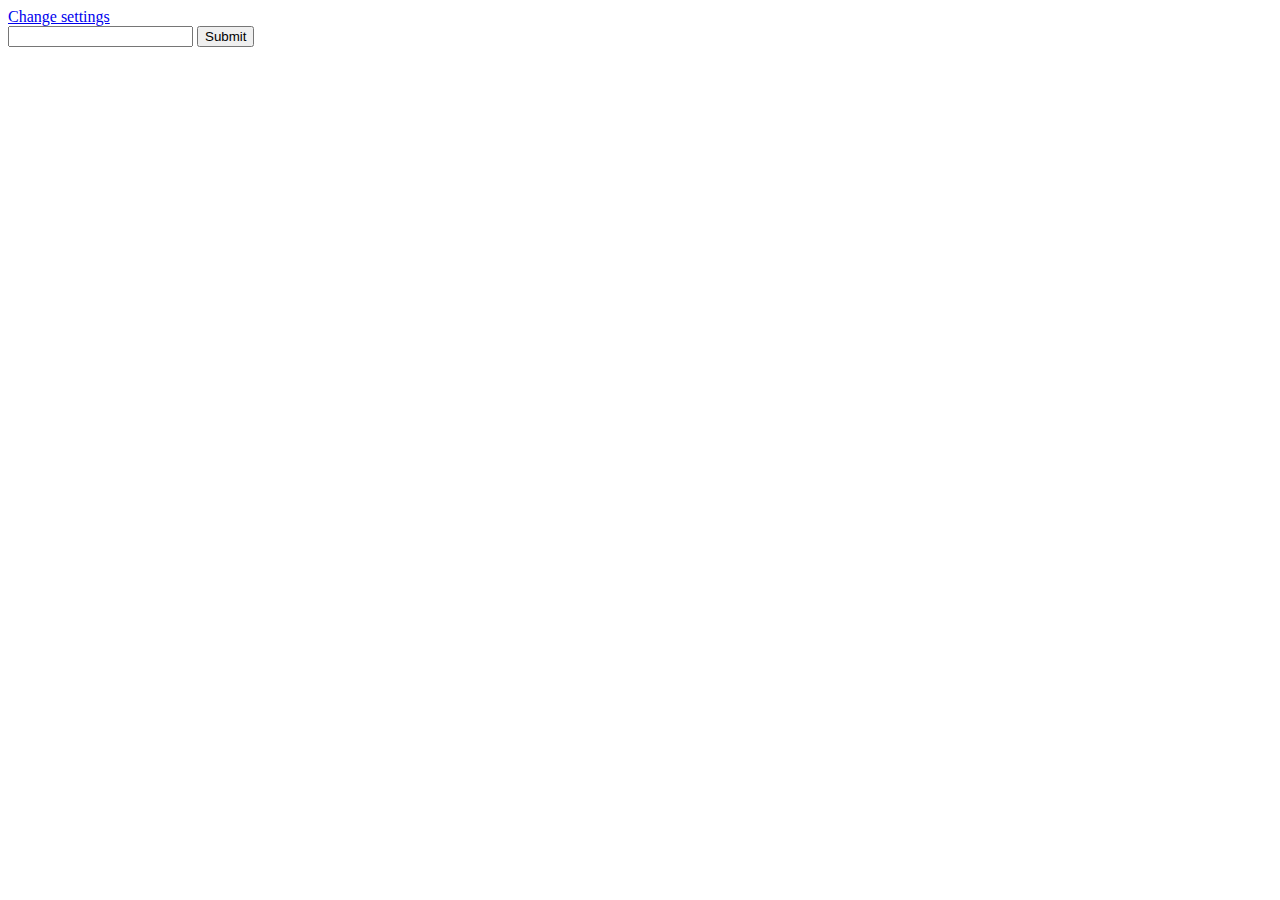
==== public/chat.html @ eabf6636 "Add join chat screen." ====
<!doctype html>
<html>
<head>
	<meta charset="UTF-8">
	<title>Socket.io Basics</title>
</head>
<body>
	<a href="/index.html">Change settings</a>
	<div class="messages">
		<!-- Messages end up here -->
	</div>
	<form id="message-form">
		<input type="text" name="message"/>
		<input type="submit"/>
	</form>
	<script src="/js/jquery-3.2.1.min.js"></script>
	<script src="/js/socket.io.js"></script>
	<script src="/js/moment.js"></script>
	<script src="/js/queryparams.js"></script>
	<script src="/js/app.js"></script>
</body>
</html>
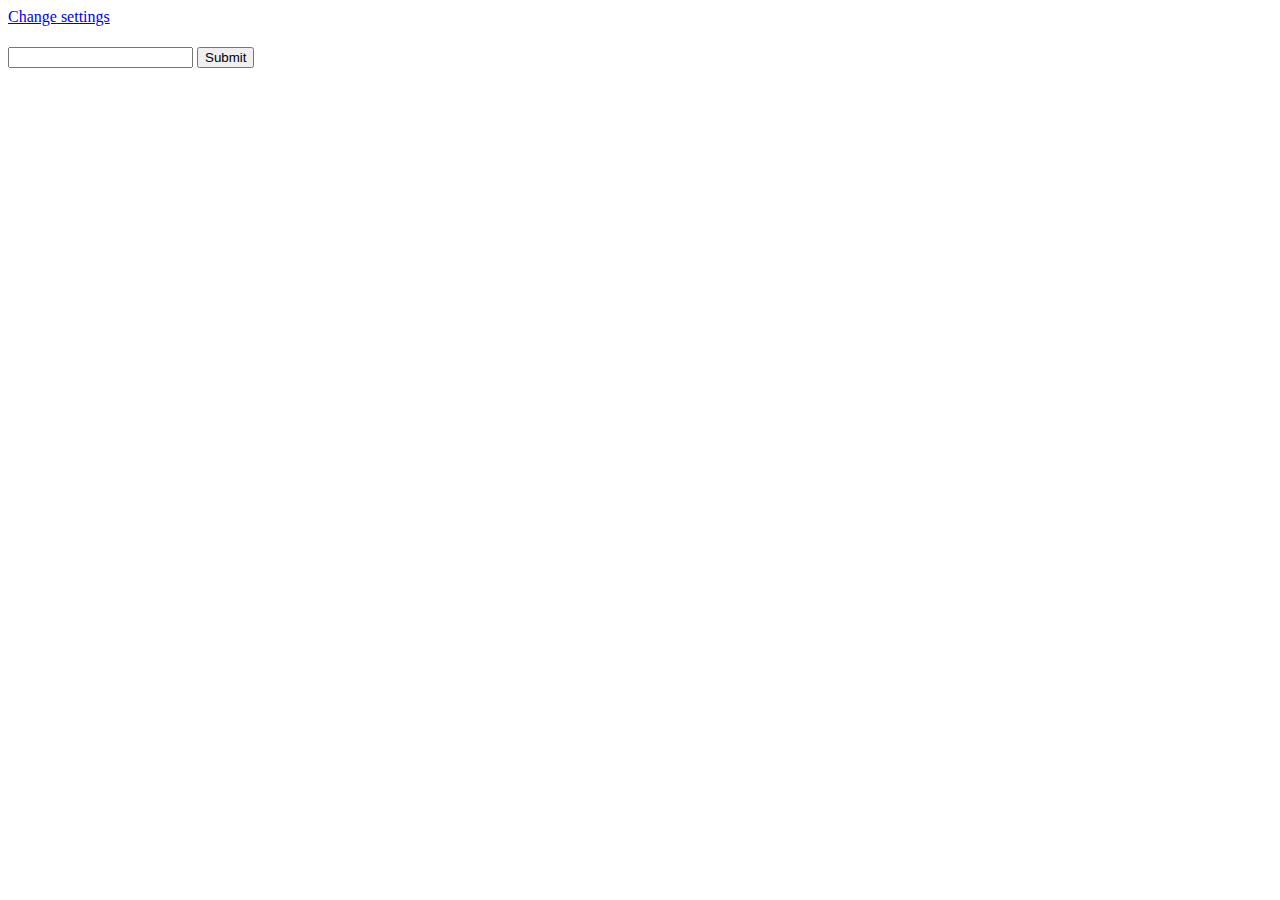
==== commit 82f5f13a: "Add support for chat rooms." ====
--- a/public/chat.html
+++ b/public/chat.html
@@ -6,6 +6,9 @@
 </head>
 <body>
 	<a href="/index.html">Change settings</a>
+
+	<h1 class="room-title"></h1>
+
 	<div class="messages">
 		<!-- Messages end up here -->
 	</div>
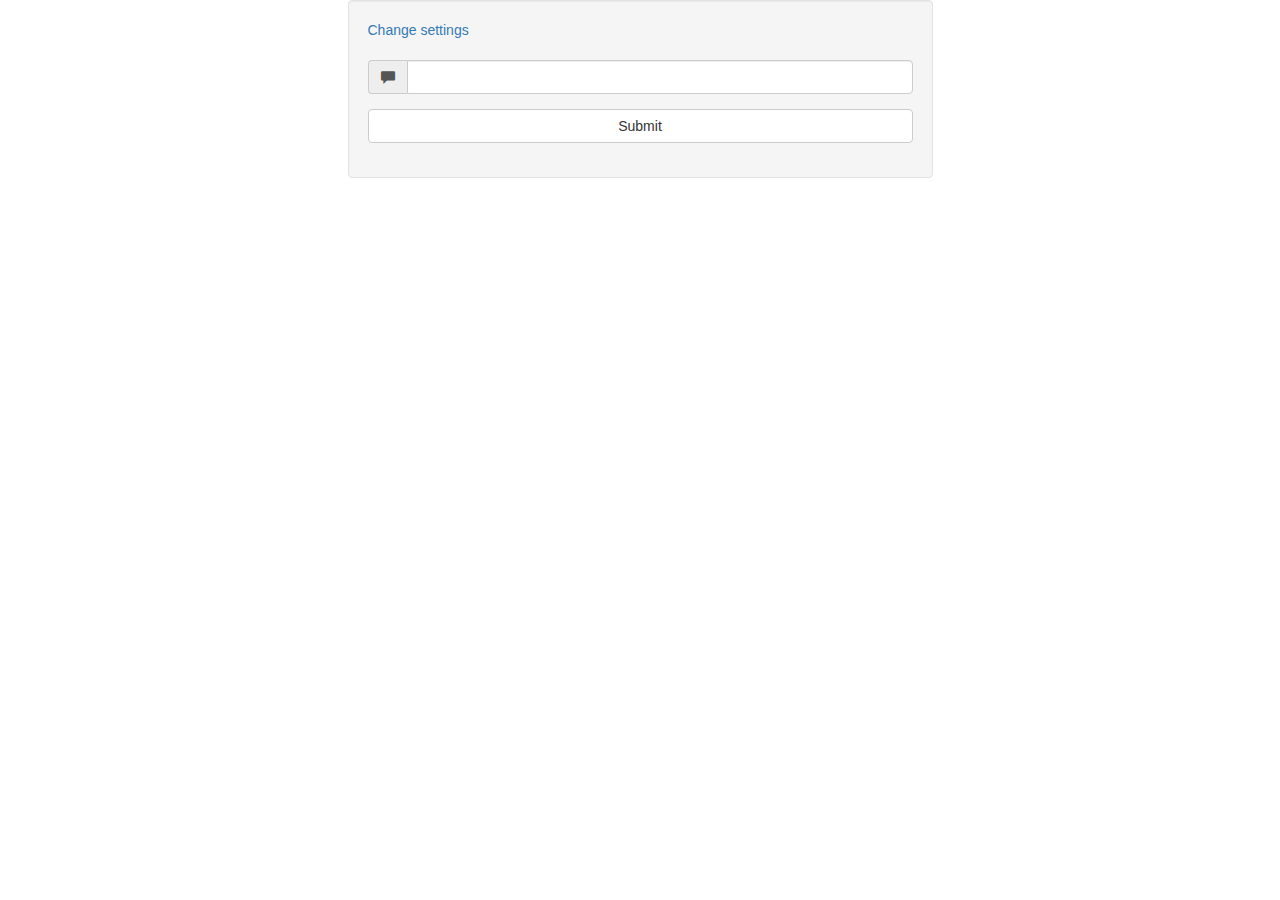
==== commit 0dbcf4b9: "Add styles for chat app." ====
--- a/public/chat.html
+++ b/public/chat.html
@@ -3,19 +3,38 @@
 <head>
 	<meta charset="UTF-8">
 	<title>Socket.io Basics</title>
+	<link rel="stylesheet" href="./css/bootstrap.min.css">
+	<link rel="stylesheet" href="./css/styles.css">
+
 </head>
 <body>
-	<a href="/index.html">Change settings</a>
+	<div class="container">
+		<div class="row">
+			<div class="col-md-6 col-md-offset-3 well">
+				<a href="/index.html">Change settings</a>
 
-	<h1 class="room-title"></h1>
+				<h1 class="room-title"></h1>
 
-	<div class="messages">
-		<!-- Messages end up here -->
+				<ul class="messages list-group">
+					<!-- Messages end up here -->
+				</ul>
+				<form id="message-form">
+					<div class="form-group">
+						<div class="input-group">
+							<span class="input-group-addon">
+								<i class="glyphicon glyphicon-comment"></i>
+							</span>
+							<input type="text" name="message" class="form-control"/>
+						</div>
+					</div>
+					<div class="form-group">
+						<input type="submit" class="btn btn-default btn-block"/>
+					</div>
+				</form>
+			</div>
+		</div>
 	</div>
-	<form id="message-form">
-		<input type="text" name="message"/>
-		<input type="submit"/>
-	</form>
+	
 	<script src="/js/jquery-3.2.1.min.js"></script>
 	<script src="/js/socket.io.js"></script>
 	<script src="/js/moment.js"></script>
--- a/public/css/styles.css
+++ b/public/css/styles.css
@@ -0,0 +1,6 @@
+.vertical-center {
+	min-height: 100vh;
+	margin: 0;
+	display: flex;
+	align-items: center;
+}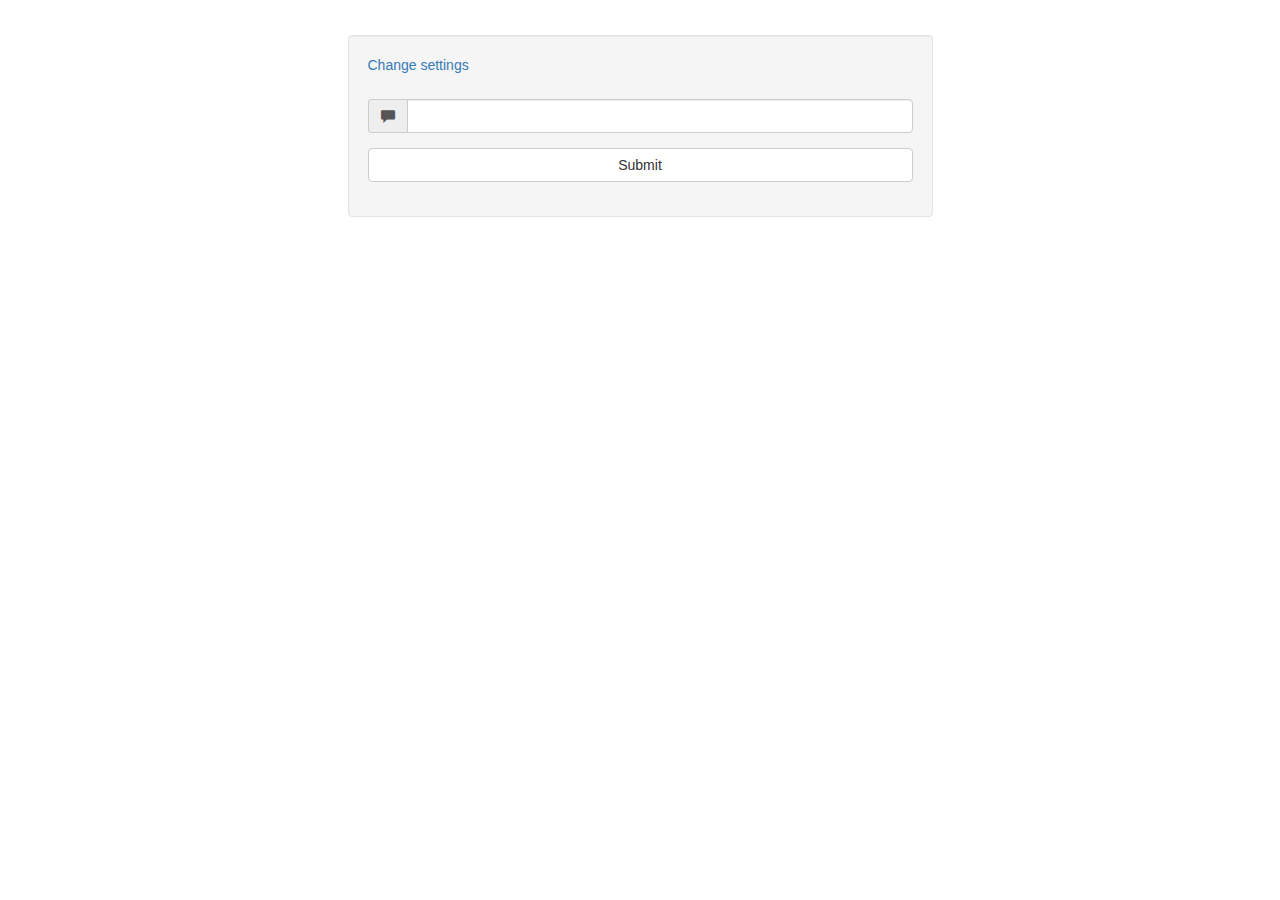
==== commit cdb71dfd: "Final custom styles." ====
--- a/public/chat.html
+++ b/public/chat.html
@@ -5,7 +5,11 @@
 	<title>Socket.io Basics</title>
 	<link rel="stylesheet" href="./css/bootstrap.min.css">
 	<link rel="stylesheet" href="./css/styles.css">
-
+	<style>
+		.well {
+			margin-top: 35px;
+		}
+	</style>
 </head>
 <body>
 	<div class="container">
@@ -13,7 +17,7 @@
 			<div class="col-md-6 col-md-offset-3 well">
 				<a href="/index.html">Change settings</a>
 
-				<h1 class="room-title"></h1>
+				<h1 class="room-title text-center"></h1>
 
 				<ul class="messages list-group">
 					<!-- Messages end up here -->
--- a/public/css/styles.css
+++ b/public/css/styles.css
@@ -3,4 +3,12 @@
 	margin: 0;
 	display: flex;
 	align-items: center;
+}
+
+h1 {
+	margin: 24px 0;  /*24 above and below, 0 left and right*/
+}
+
+.messages p {
+	margin: 6px 0;
 }